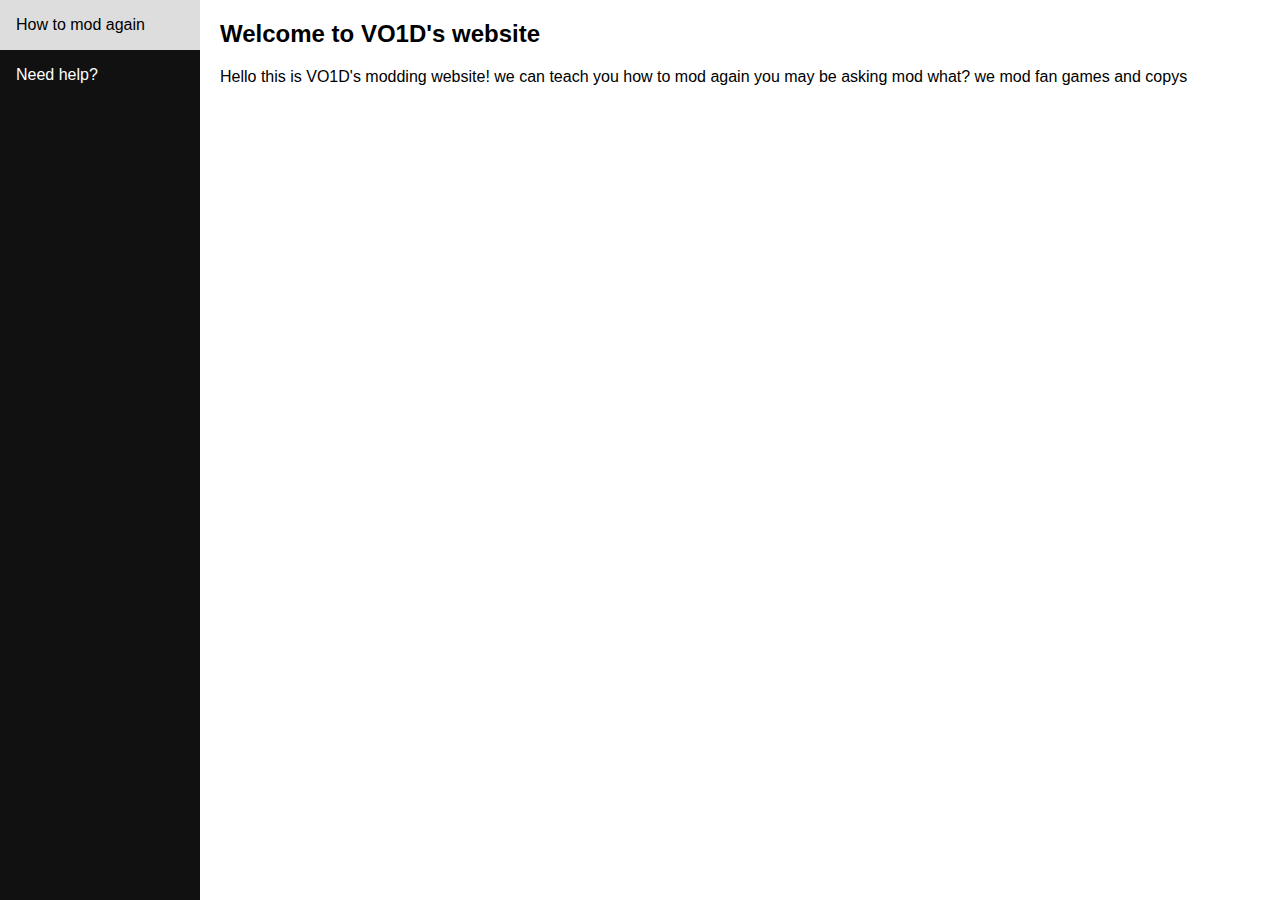
==== index.html @ 46a2c90b "Add files via upload" ====
<!DOCTYPE html>
<html>
  <head>
    <meta charset="utf-8">
    <meta name="viewport" content="width=device-width">
    <title>Business Name Goes Here</title>
    <link href="style.css" rel="stylesheet" type="text/css" />
  </head>
  <body>
    <div class="sidenav">
      
      <a href="howtomodagain.html">How to mod again</a>
      <a href="needhelp.html ">Need help?
    
</a>
    </div>

    <div class="content">
      <h2>Welcome to VO1D's website</h2>
      <p>Hello this is VO1D's modding website! we can teach you how to mod again you may be asking mod what? we mod fan games and copys</p>
    </div>
  </body>
</html>
---- style.css ----
* {
  box-sizing: border-box;
}

body {
  margin: 0;
  font-family: Arial, Helvetica, sans-serif;
}

/* Style the side navigation */
.sidenav {
  height: 100%;
  width: 200px;
  position: fixed;
  z-index: 1;
  top: 0;
  left: 0;
  background-color: #111;
  overflow-x: hidden;
}


/* Side navigation links */
.sidenav a {
  color: white;
  padding: 16px;
  text-decoration: none;
  display: block;
}

/* Change color on hover */
.sidenav a:hover {
  background-color: #ddd;
  color: black;
}

/* Style the content */
.content {
  margin-left: 200px;
  padding-left: 20px;
}
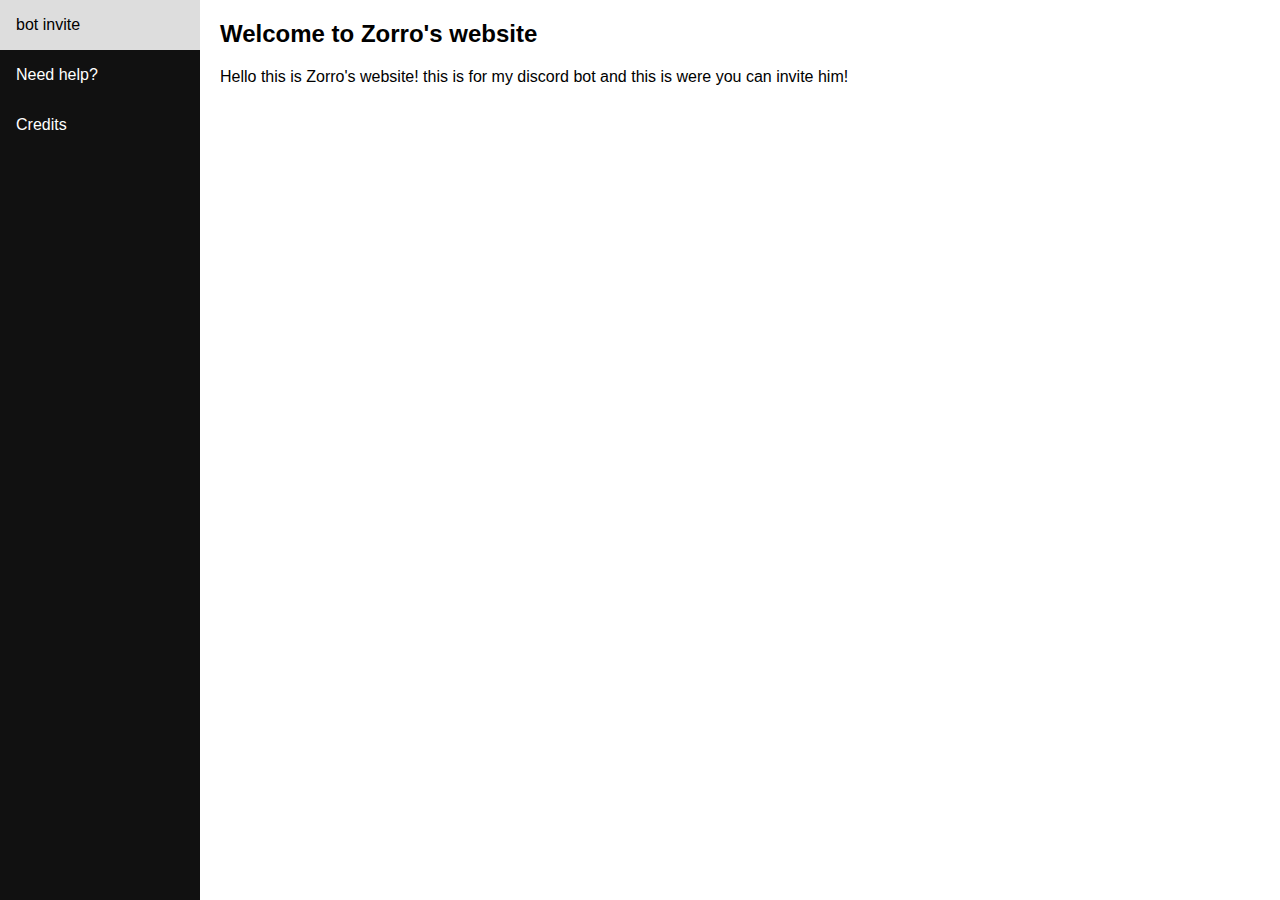
==== commit 8828cf40: "Update index.html" ====
--- a/index.html
+++ b/index.html
@@ -1,23 +1,24 @@
 <!DOCTYPE html>
 <html>
+
   <head>
     <meta charset="utf-8">
     <meta name="viewport" content="width=device-width">
-    <title>Business Name Goes Here</title>
+    <title>Zorro's website</title>
     <link href="style.css" rel="stylesheet" type="text/css" />
   </head>
   <body>
     <div class="sidenav">
       
-      <a href="howtomodagain.html">How to mod again</a>
+      <a href="botinvite.html">bot invite</a>
       <a href="needhelp.html ">Need help?
-    
+    <a href="Credits.html">Credits
 </a>
     </div>
 
     <div class="content">
-      <h2>Welcome to VO1D's website</h2>
-      <p>Hello this is VO1D's modding website! we can teach you how to mod again you may be asking mod what? we mod fan games and copys</p>
+      <h2>Welcome to Zorro's website</h2>
+      <p>Hello this is Zorro's website! this is for my discord bot and this is were you can invite him!</p>
     </div>
   </body>
-</html>+</html>
